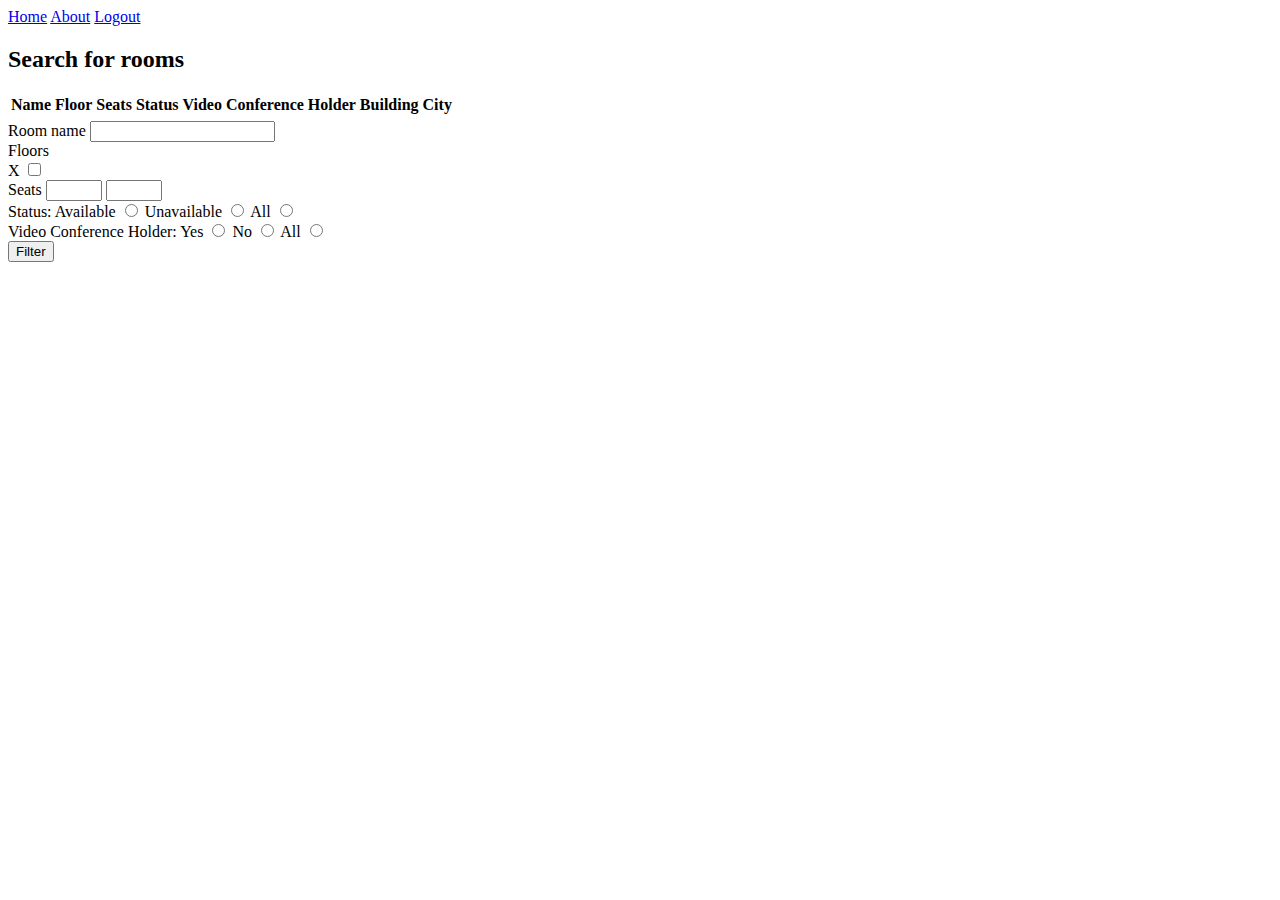
==== src/main/resources/templates/home.html @ 463bf74a "Update html" ====
<!DOCTYPE html>
<html lang="en" xmlns:th="http://www.thymeleaf.org">
<head>
    <meta charset="UTF-8">
    <title>Rooms</title>
    <link rel="stylesheet" href="../static/style.css" th:href="@{/style.css}">
</head>
<body>
    <div class="header">
        <div class="header-left">
            <span class="logged-in" th:text="|Logged in as: ${firstName} ${lastName}|"></span>
            <span class="city-info" th:text="|Your city: ${city}|"></span>
            <span class="city-info" th:text="${delegationCity} ? 'Your delegation city: ' + ${delegationCity} : 'Not in delegation'"></span>
        </div>
        <div class="header-right">
            <a href="#home">Home</a>
            <a href="#about">About</a>
            <a class="active" href="/logout">Logout</a>
        </div>
    </div>

    <div class="content-container">
        <h2>Search for rooms</h2>
        <div class="rooms">
            <table>
                <tr>
                    <th>Name</th>
                    <th>Floor</th>
                    <th>Seats</th>
                    <th>Status</th>
                    <th>Video Conference Holder</th>
                    <th>Building</th>
                    <th>City</th>
                </tr>
                <tr th:each="room: ${rooms}">
                    <td th:text="${room.name}"></td>
                    <td th:text="${room.floor}"></td>
                    <td th:text="${room.seats}"></td>
                    <td th:text="${room.status}"></td>
                    <td th:text="${room.videoConferenceHolder} ? 'Yes' : 'No'"></td>
                    <td th:text="${room.building}"></td>
                    <td th:text="${room.city}"></td>
                </tr>
            </table>
        </div>
        <div class="filters">
            <div class="filter-form-container">
                <form action="/search" method="get" name="filters">
                    <div>
                        <label>
                            Room name
                            <input type="text" name="roomName" th:value="${roomFilter?.roomName} ?: ''">
                        </label>
                    </div>
                    <label>Floors</label>
                    <div th:each="i: ${#numbers.sequence(1, 4)}">
                        <label th:for="'floor' + ${i}" th:text="${i}">X</label>
                        <input type="checkbox" th:name="'floor' + ${i}" th:id="'floor' + ${i}" th:checked="${roomFilter == null || roomFilter?.floors[i-1]}">
                    </div>
                    <div>
                        <label>
                            Seats
                            <input type="number" name="minSeats" min="2" max="32" th:value="${roomFilter?.minSeats} ?: '2'">
                            <input type="number" name="maxSeats" min="2" max="32" th:value="${roomFilter?.maxSeats} ?: '32'">
                        </label>
                    </div>
                    <div>
                        <label>Status: </label>
                        <label for="available">Available</label>
                        <input type="radio" name="status" id="available" value="available" th:checked="${roomFilter?.status == 'available'}">
                        <label for="unavailable">Unavailable</label>
                        <input type="radio" name="status" id="unavailable" value="unavailable" th:checked="${roomFilter?.status == 'unavailable'}">
                        <label for="all">All</label>
                        <input type="radio" name="status" id="all" value="all" th:checked="${roomFilter?.status == 'all' || roomFilter == null}">
                    </div>
                    <div>
                        <label>Video Conference Holder: </label>
                        <label for="VCH">Yes</label>
                        <input type="radio" name="videoConferenceHolder" id="VCH" value="yes" th:checked="${roomFilter?.videoConferenceHolder == 'yes'}">
                        <label for="noVCH">No</label>
                        <input type="radio" name="videoConferenceHolder" id="noVCH" value="no" th:checked="${roomFilter?.videoConferenceHolder == 'no'}">
                        <label for="allVCH">All</label>
                        <input type="radio" name="videoConferenceHolder" id="allVCH" value="all" th:checked="${roomFilter?.videoConferenceHolder == 'all' || roomFilter == null}">
                    </div>
                    <div class="filter-button-container">
                        <input type="submit" class="filter-submit" value="Filter">
                    </div>
                </form>
            </div>
        </div>
    </div>
</body>
</html>
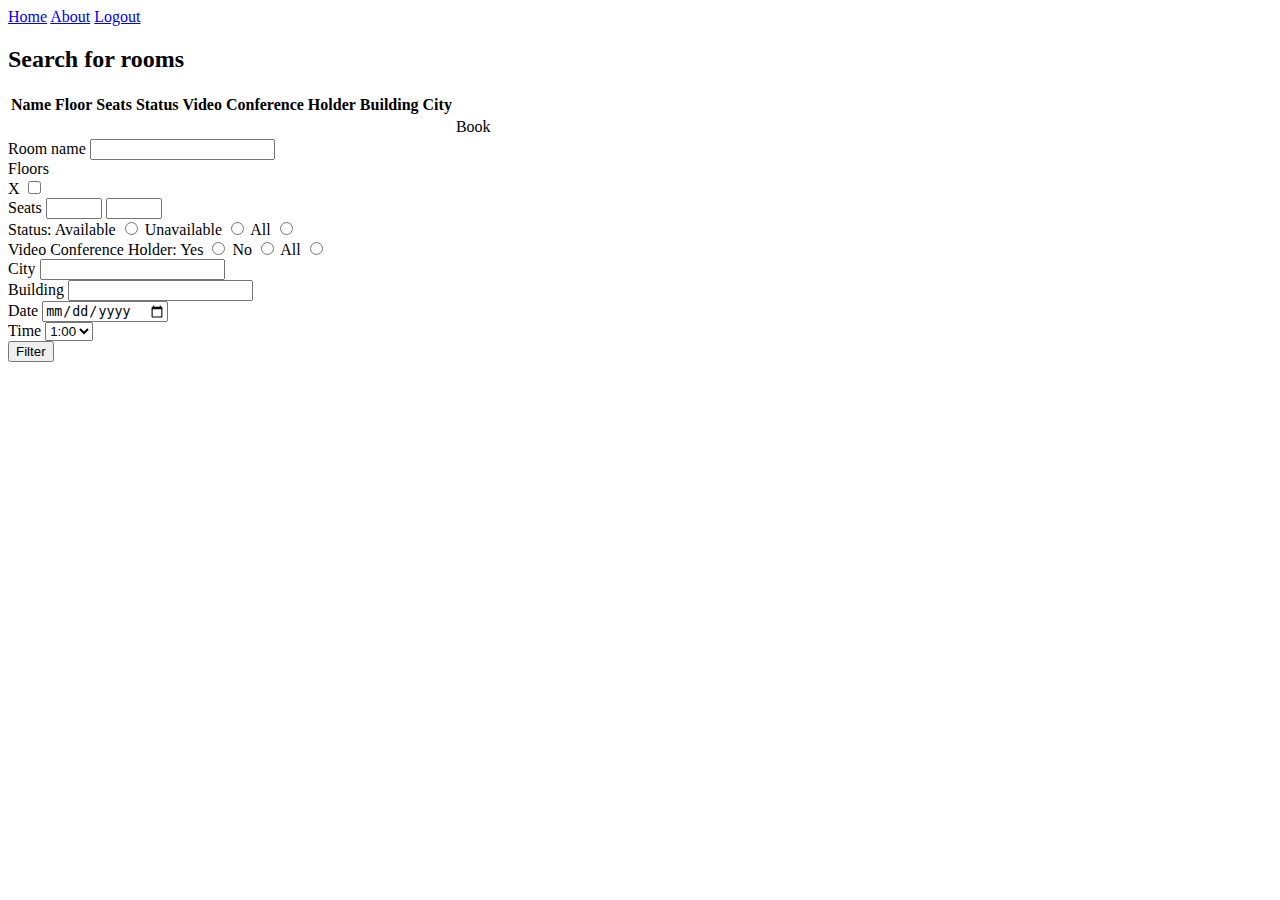
==== commit 8e4e4dce: "Finish implementation of reservations" ====
--- a/src/main/resources/templates/home.html
+++ b/src/main/resources/templates/home.html
@@ -1,5 +1,5 @@
 <!DOCTYPE html>
-<html lang="en" xmlns:th="http://www.thymeleaf.org">
+<html lang="en" xmlns:th="http://www.thymeleaf.org" xmlns:sec="http://www.w3.org/1999/xhtml">
 <head>
     <meta charset="UTF-8">
     <title>Rooms</title>
@@ -31,6 +31,7 @@
                     <th>Video Conference Holder</th>
                     <th>Building</th>
                     <th>City</th>
+                    <th></th>
                 </tr>
                 <tr th:each="room: ${rooms}">
                     <td th:text="${room.name}"></td>
@@ -40,6 +41,7 @@
                     <td th:text="${room.videoConferenceHolder} ? 'Yes' : 'No'"></td>
                     <td th:text="${room.building}"></td>
                     <td th:text="${room.city}"></td>
+                    <td><a th:href="'/reservation?roomId=' + ${room.id}">Book</a></td>
                 </tr>
             </table>
         </div>
@@ -82,6 +84,32 @@
                         <label for="allVCH">All</label>
                         <input type="radio" name="videoConferenceHolder" id="allVCH" value="all" th:checked="${roomFilter?.videoConferenceHolder == 'all' || roomFilter == null}">
                     </div>
+                    <div>
+                        <label>
+                            City
+                            <input type="text" name="city" th:value="${roomFilter?.city} ?: ''">
+                        </label>
+                    </div>
+                    <div>
+                        <label>
+                            Building
+                            <input type="text" name="building" th:value="${roomFilter?.building} ?: ''">
+                        </label>
+                    </div>
+                    <div>
+                        <label>
+                            Date
+                            <input type="date" name="date" th:value="${roomFilter?.date} ?: ''">
+                        </label>
+                    </div>
+                    <div>
+                        <label>
+                            Time
+                            <select name="hour">
+                                <option th:each="i: ${#numbers.sequence(6, 20)}" th:value="${i}" th:text="${i} + ':00'">1:00</option>
+                            </select>
+                        </label>
+                    </div>
                     <div class="filter-button-container">
                         <input type="submit" class="filter-submit" value="Filter">
                     </div>
